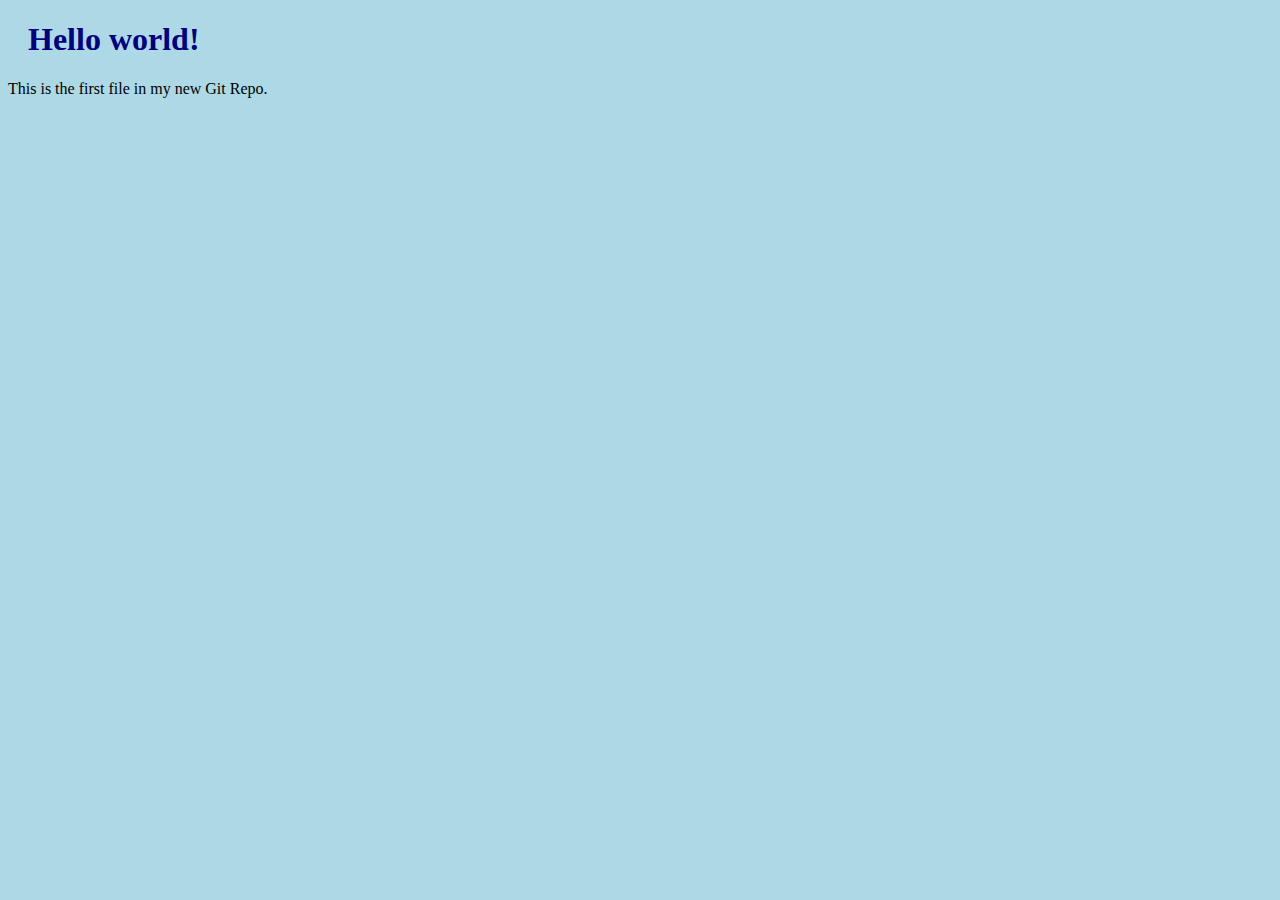
==== index.html @ 9e165d12 "Add css file" ====
<!DOCTYPE html>
<html lang="en">
<head>
<meta charset="UTF-8">
<link rel="stylesheet" href="bluestyle.css">
<meta name="viewport" content="width=device-width, initial-scale=1.0">
<title>Hello World!</title>
</head>
<body>

<h1>Hello world!</h1>
<p>This is the first file in my new Git Repo.</p>

</body>
</html>
---- bluestyle.css ----
body {
background-color: lightblue;
}

h1 {
color: navy;
margin-left: 20px;
}
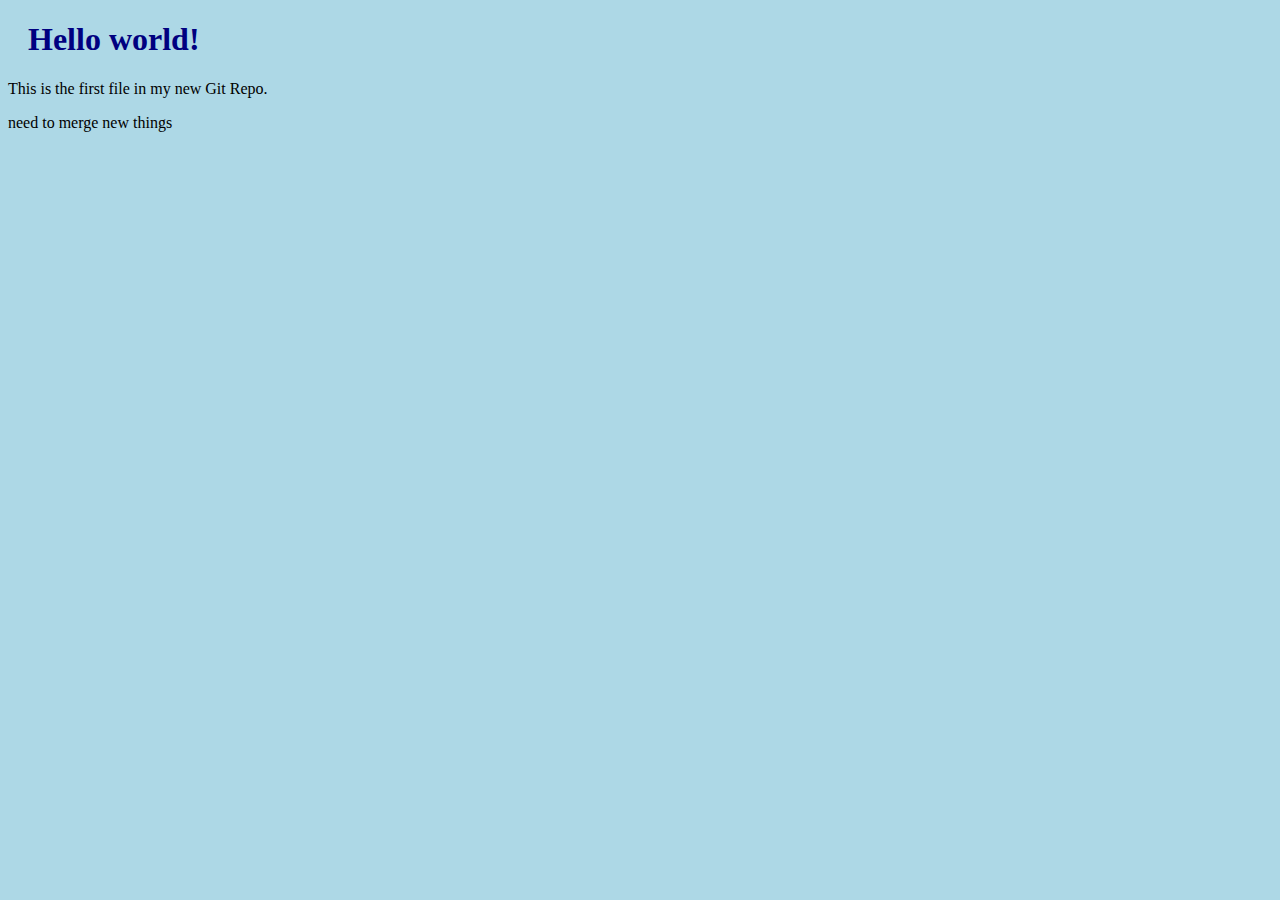
==== commit 21b92650: "new line is added" ====
--- a/index.html
+++ b/index.html
@@ -10,6 +10,7 @@
 
 <h1>Hello world!</h1>
 <p>This is the first file in my new Git Repo.</p>
+<p>need to  merge new things</p>
 
 </body>
 </html>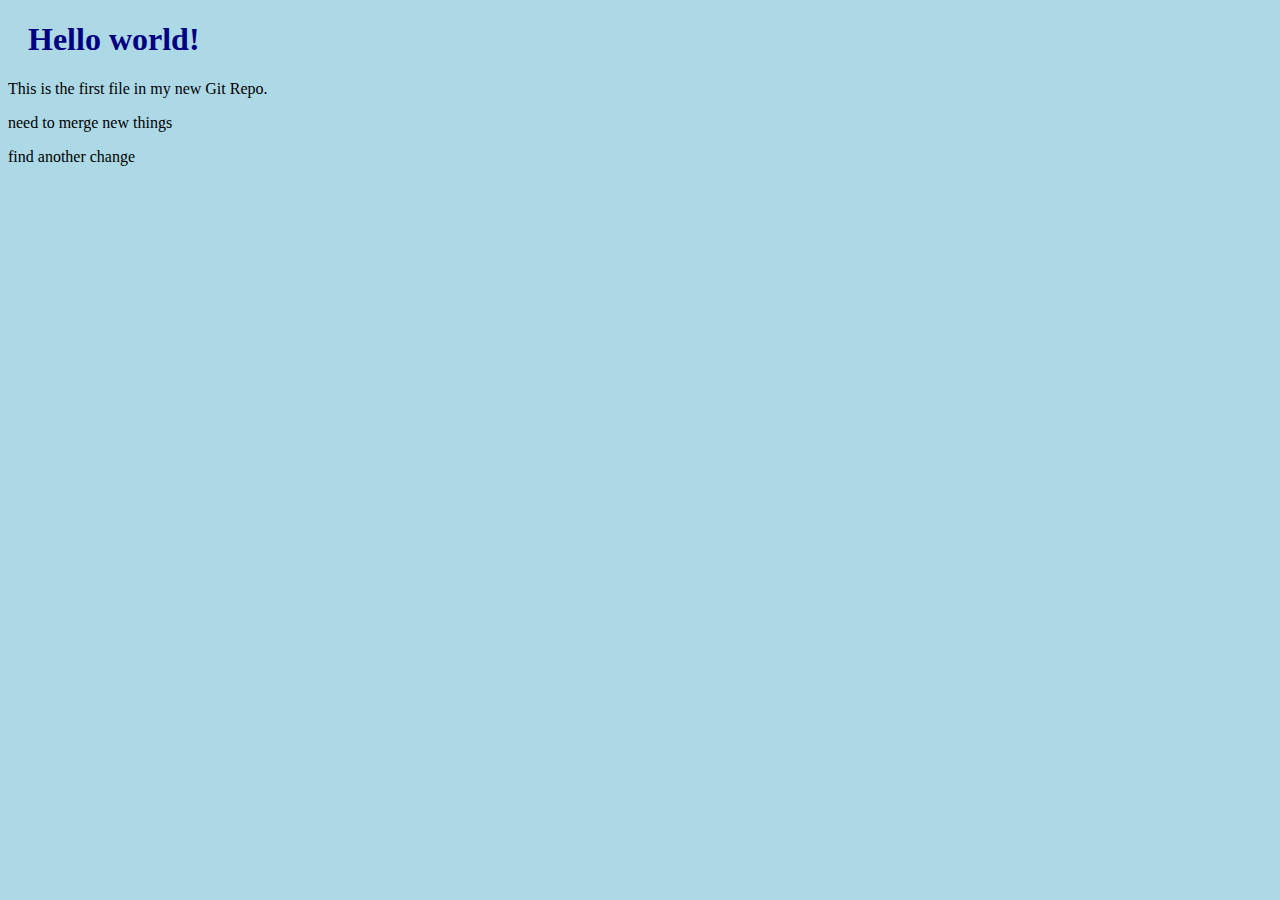
==== commit 46fd8b27: "Update index.html" ====
--- a/index.html
+++ b/index.html
@@ -11,6 +11,7 @@
 <h1>Hello world!</h1>
 <p>This is the first file in my new Git Repo.</p>
 <p>need to  merge new things</p>
+  <p> find another change</p>
 
 </body>
-</html>+</html>
